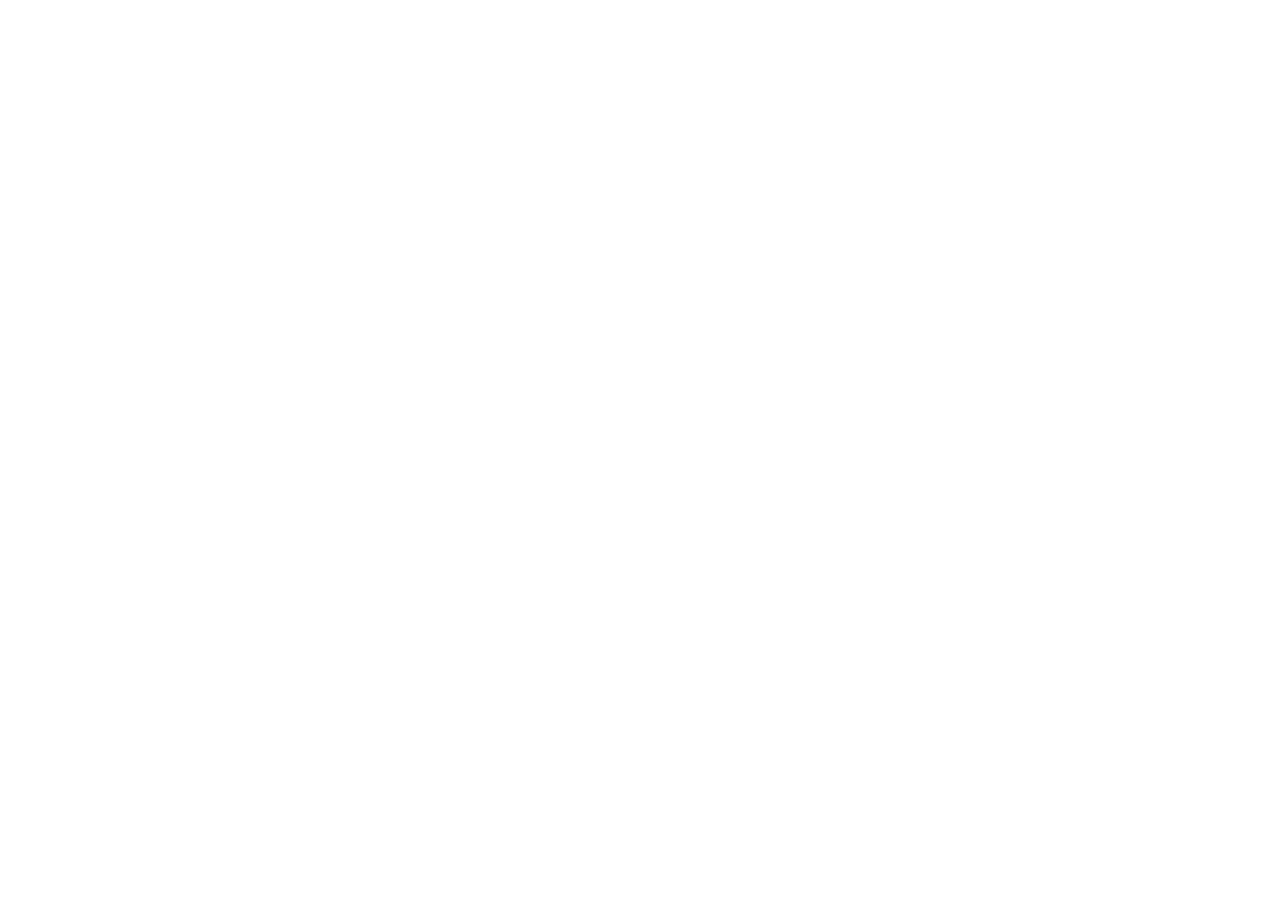
==== index.html @ 110ef326 "index test" ====
<!DOCTYPE html>
<html lang="en">
  <head>
    <meta charset="UTF-8" />
    <meta name="viewport" content="width=device-width, initial-scale=1.0" />
    <title>Document</title>
  </head>
  <body></body>
</html>
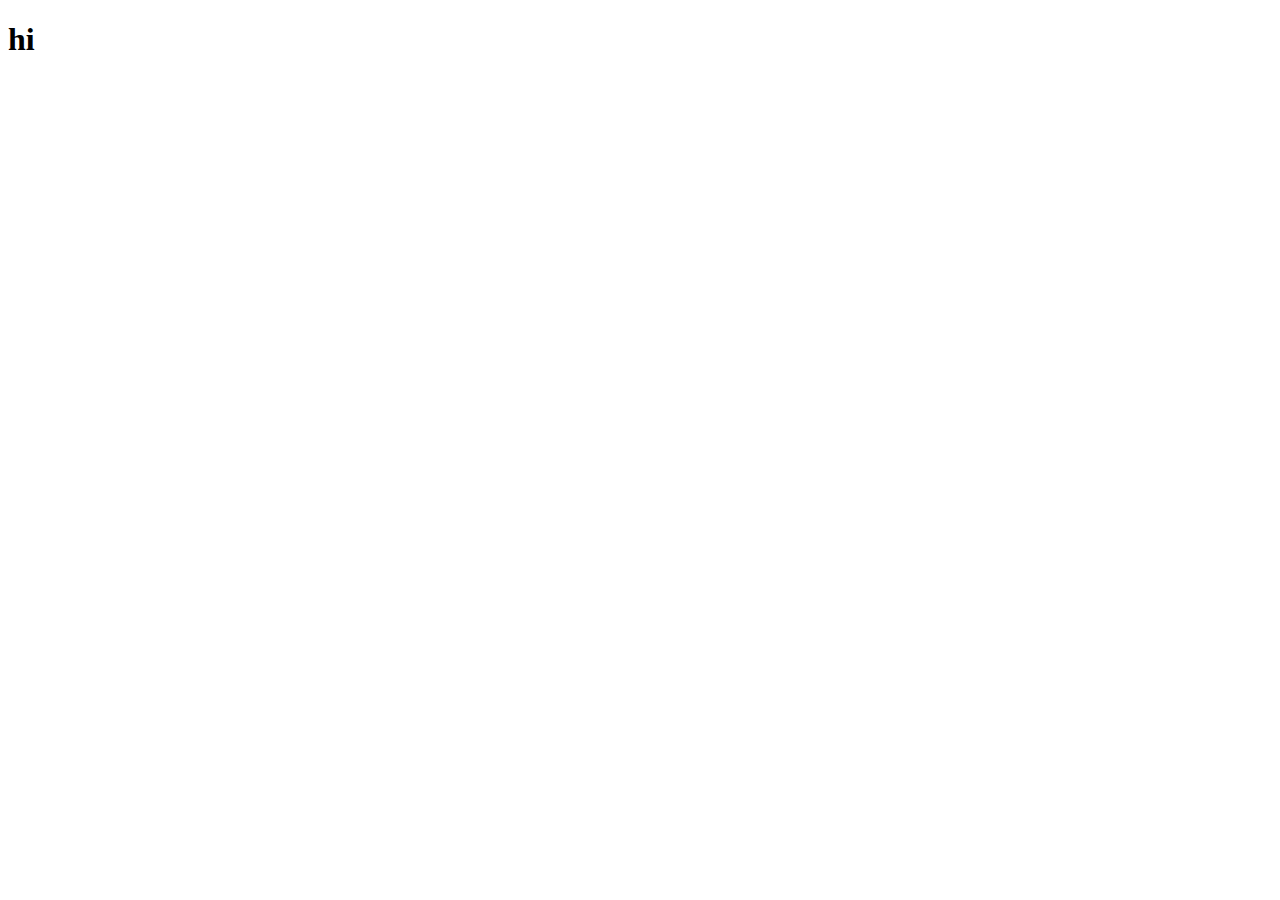
==== commit ee33e12d: "hi" ====
--- a/index.html
+++ b/index.html
@@ -5,5 +5,7 @@
     <meta name="viewport" content="width=device-width, initial-scale=1.0" />
     <title>Document</title>
   </head>
-  <body></body>
+  <body>
+    <h1>hi</h1>
+  </body>
 </html>
